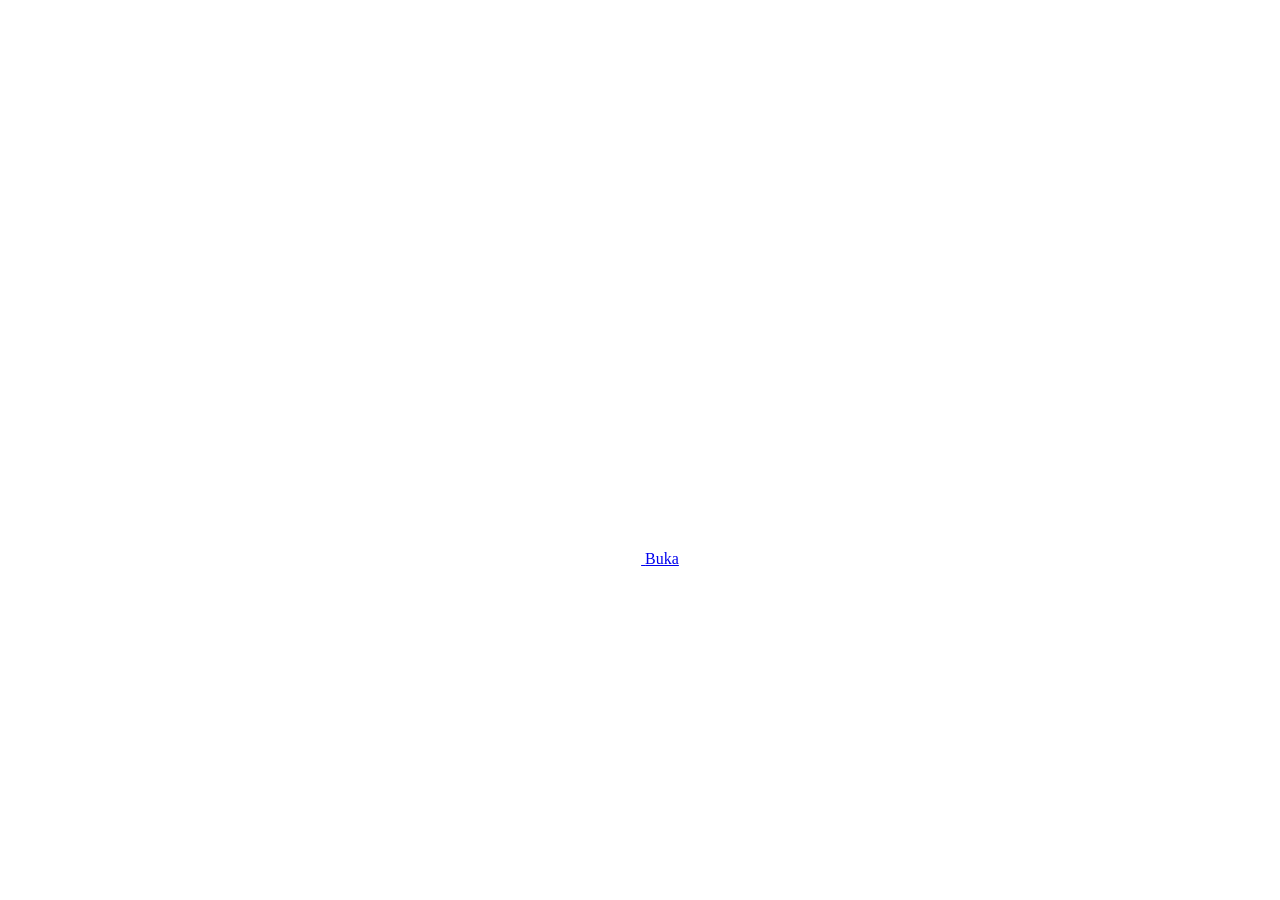
==== index.html @ 00d8212d "Add files via upload" ====
<!DOCTYPE html>
<html lang="id">

<head>
  <meta charset="UTF-8">
  <meta name="viewport" content="width=device-width, initial-scale=1.0">
  <link rel="shortcut icon" href="data:image/svg+xml,%3Csvg xmlns='http://www.w3.org/2000/svg' viewBox='0 0 100 100'%3E%3Ctext y='.9em' font-size='90'%3E🪷%3C/text%3E%3C/svg%3E">
  <link rel="stylesheet" href="css/index.css">

  <!-- Document Title -->
  <title>TERATAI UNTUK SESEORANG</title>
</head>

<body>
  <!-- Background -->
  <div class="night"></div>

  <!-- Title -->
  <h1 class="title"></h1>

  <!-- Button -->
  <div style="position: absolute; top: 60vh; width: 100%; display: flex; justify-content: center;">
    <a href="flower.html" class="btn">
      <svg height="24" width="24" fill="#FFFFFF" viewBox="0 0 24 24" class="sparkle">
        <path d="M10,21.236,6.755,14.745.264,11.5,6.755,8.255,10,1.764l3.245,6.491L19.736,11.5l-6.491,3.245ZM18,21l1.5,3L21,21l3-1.5L21,18l-1.5-3L18,18l-3,1.5ZM19.333,4.667,20.5,7l1.167-2.333L24,3.5,21.667,2.333,20.5,0,19.333,2.333,17,3.5Z"></path>
      </svg>
      <span class="text">Buka</span>
    </a>
  </div>

  <script src="js/index.js"></script>
</body>

</html>
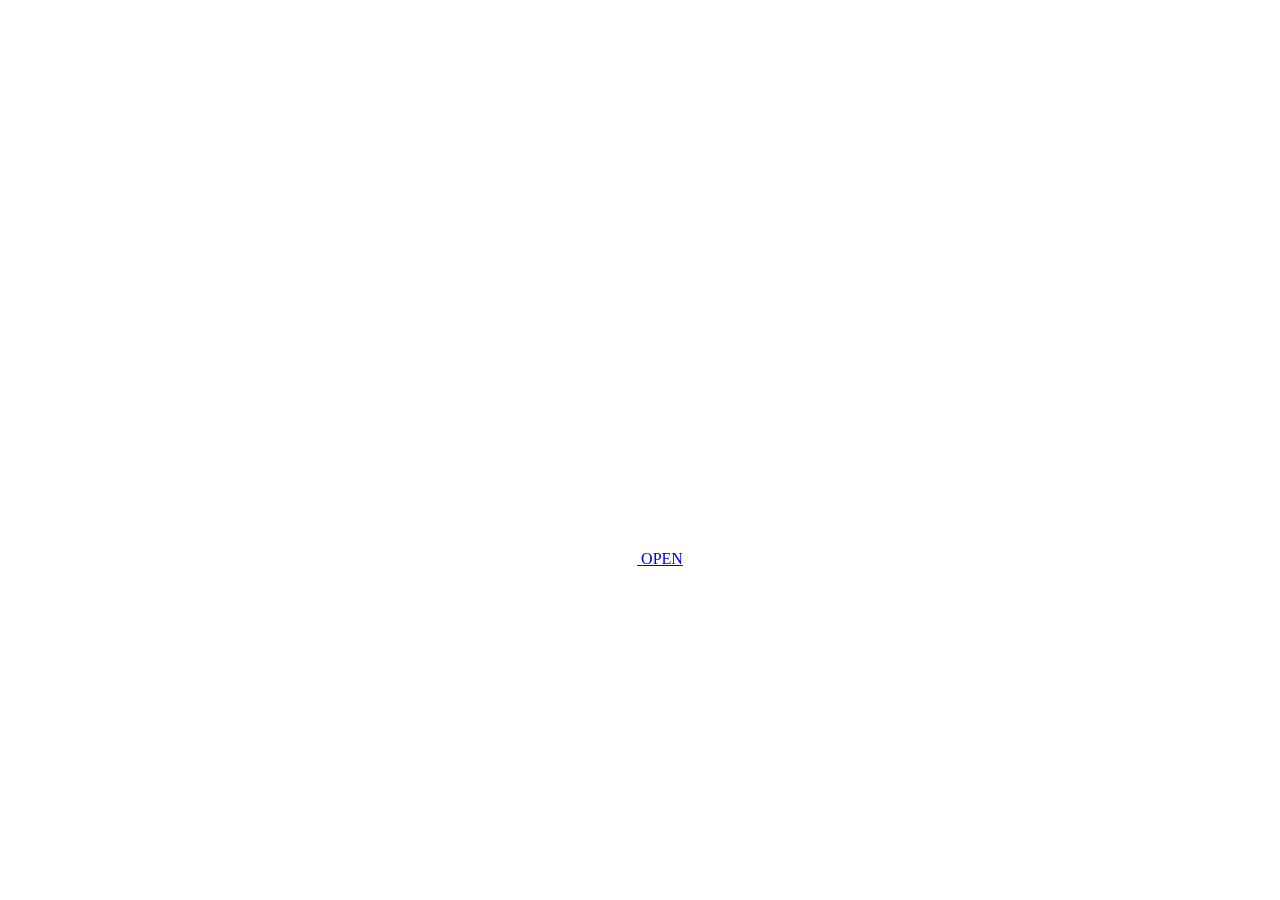
==== commit acf383ce: "Change button text from 'Buka' to 'OPEN'" ====
--- a/index.html
+++ b/index.html
@@ -8,7 +8,7 @@
   <link rel="stylesheet" href="css/index.css">
 
   <!-- Document Title -->
-  <title>TERATAI UNTUK SESEORANG</title>
+  <title>I Have Something</title>
 </head>
 
 <body>
@@ -24,7 +24,7 @@
       <svg height="24" width="24" fill="#FFFFFF" viewBox="0 0 24 24" class="sparkle">
         <path d="M10,21.236,6.755,14.745.264,11.5,6.755,8.255,10,1.764l3.245,6.491L19.736,11.5l-6.491,3.245ZM18,21l1.5,3L21,21l3-1.5L21,18l-1.5-3L18,18l-3,1.5ZM19.333,4.667,20.5,7l1.167-2.333L24,3.5,21.667,2.333,20.5,0,19.333,2.333,17,3.5Z"></path>
       </svg>
-      <span class="text">Buka</span>
+      <span class="text">OPEN</span>
     </a>
   </div>
 
